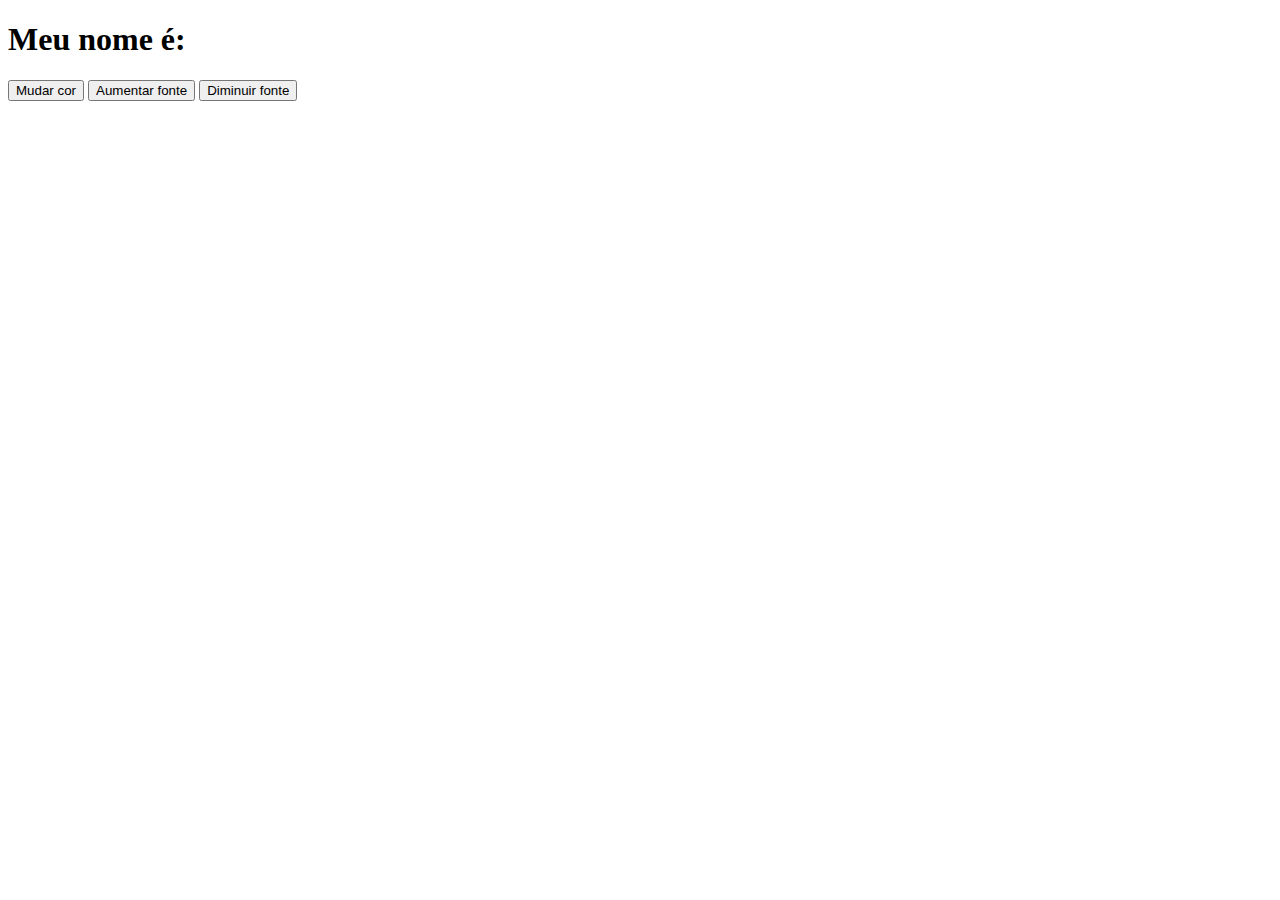
==== js-main/index.html @ 5055b9f6 "Add files via upload" ====
<!DOCTYPE html>
<html lang="en">
<head>
    <meta charset="UTF-8">
    <meta name="viewport" content="width=device-width, initial-scale=1.0">
    <title>Document</title>
</head>
<body>
    <h1 id="texto">Meu nome é:</h1>

    <button onclick="mudarCor()">Mudar cor</button>
    <button onclick="aumentaFonte()">Aumentar fonte</button>
    <button onclick="diminuiFonte()">Diminuir fonte</button>

    <script>
         function mudarCor(){
            var elementoTexto = document.getElementById("texto");
            elementoTexto.style.color = "blue";
         }

         var tamanhoFonte = 16;

         function aumentaFonte(){
            var elementoTexto = document.getElementById("texto");
            tamanhoFonte += 2;
            elementoTexto.style.fontSize = tamanhoFonte + "px";
         }
         function diminuiFonte(){
            var elementoTexto = document.getElementById("texto");
            tamanhoFonte -= 2;
            elementoTexto.style.fontSize = tamanhoFonte + "px";
         }

         //COMO CRIAR VARÌAVEIS NO JS?
         var nome = "Livia";
         var sobrenome = "Vieira";
         var idade = 17;
         var casado = false;

         casado = "5";

         //alert(nome);
         //alert("Qualquer texto:");
         alert("Nome completo: " + nome + " " + sobrenome);

         var a = 5;
         var b = 7;
         
         var c = a + b;//somando
         var d = c - a;//subitraindo
         var e = d / b;//divisão

         alert(c);
         alert(d);
         alert(e);

    </script>
</body>
</html>
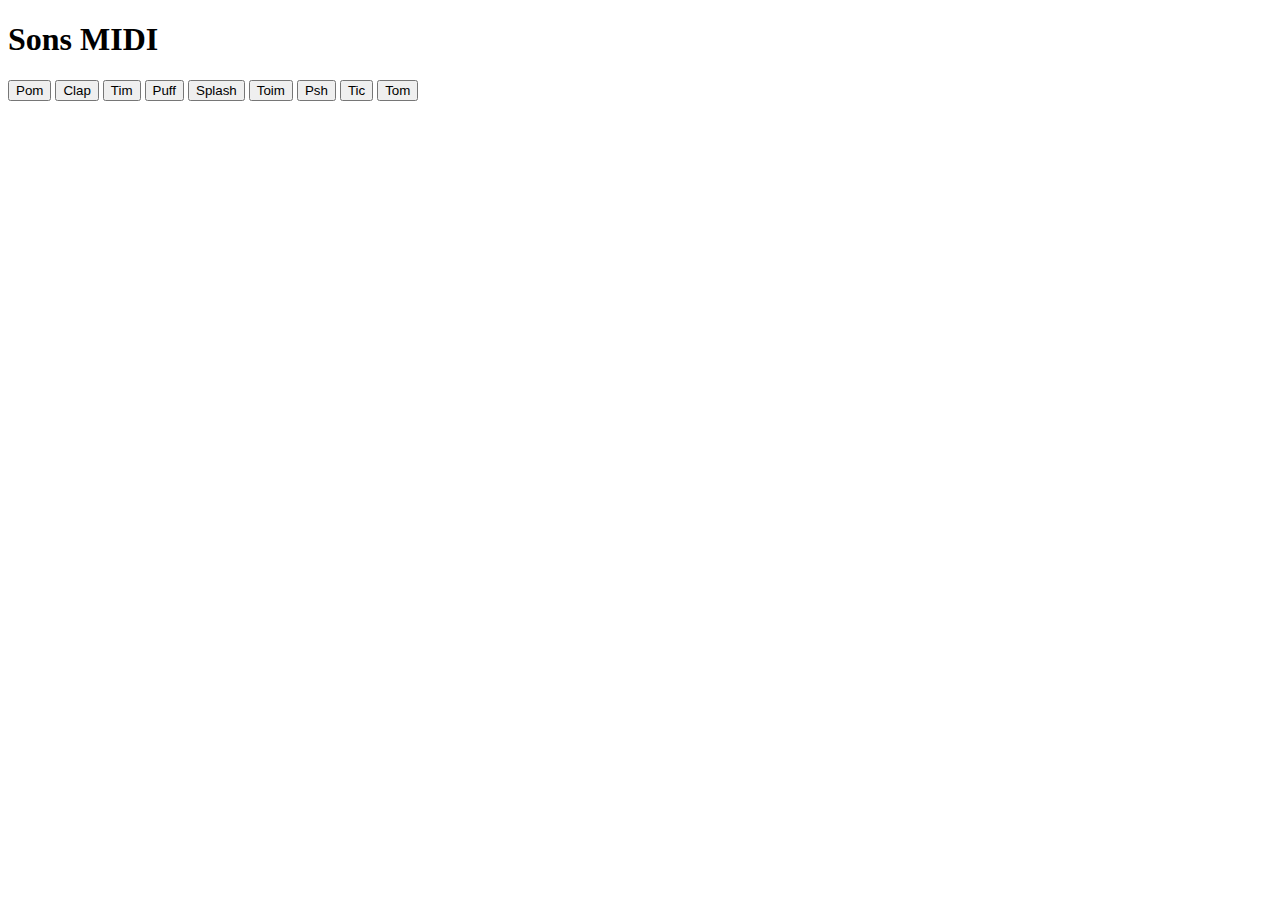
==== commit 3c6d73c4: "Add files via upload" ====
--- a/js-main/index.html
+++ b/js-main/index.html
@@ -1,59 +1,25 @@
 <!DOCTYPE html>
 <html lang="en">
 <head>
-    <meta charset="UTF-8">
-    <meta name="viewport" content="width=device-width, initial-scale=1.0">
-    <title>Document</title>
+   <meta charset="UTF-8">
+   <meta name="viewport" content="width=device-width, initial-scale=1.0">
+   <title>Document</title>
 </head>
 <body>
-    <h1 id="texto">Meu nome é:</h1>
+   <h1>Sons MIDI</h1>
 
-    <button onclick="mudarCor()">Mudar cor</button>
-    <button onclick="aumentaFonte()">Aumentar fonte</button>
-    <button onclick="diminuiFonte()">Diminuir fonte</button>
+   <section class="teclado">
+      <button class="tecla tecla_pom">Pom</button>
+      <button class="tecla tecla_clap">Clap</button>
+      <button class="tecla tecla_tim">Tim</button>
 
-    <script>
-         function mudarCor(){
-            var elementoTexto = document.getElementById("texto");
-            elementoTexto.style.color = "blue";
-         }
+      <button class="tecla tecla_puff">Puff</button>
+      <button class="tecla tecla_splash">Splash</button>
+      <button class="tecla tecla_toim">Toim</button>
 
-         var tamanhoFonte = 16;
-
-         function aumentaFonte(){
-            var elementoTexto = document.getElementById("texto");
-            tamanhoFonte += 2;
-            elementoTexto.style.fontSize = tamanhoFonte + "px";
-         }
-         function diminuiFonte(){
-            var elementoTexto = document.getElementById("texto");
-            tamanhoFonte -= 2;
-            elementoTexto.style.fontSize = tamanhoFonte + "px";
-         }
-
-         //COMO CRIAR VARÌAVEIS NO JS?
-         var nome = "Livia";
-         var sobrenome = "Vieira";
-         var idade = 17;
-         var casado = false;
-
-         casado = "5";
-
-         //alert(nome);
-         //alert("Qualquer texto:");
-         alert("Nome completo: " + nome + " " + sobrenome);
-
-         var a = 5;
-         var b = 7;
-         
-         var c = a + b;//somando
-         var d = c - a;//subitraindo
-         var e = d / b;//divisão
-
-         alert(c);
-         alert(d);
-         alert(e);
-
-    </script>
+      <button class="tecla tecla_psh">Psh</button>
+      <button class="tecla tecla_tic">Tic</button>
+      <button class="tecla tecla_tom">Tom</button>
+   </section>
 </body>
 </html>